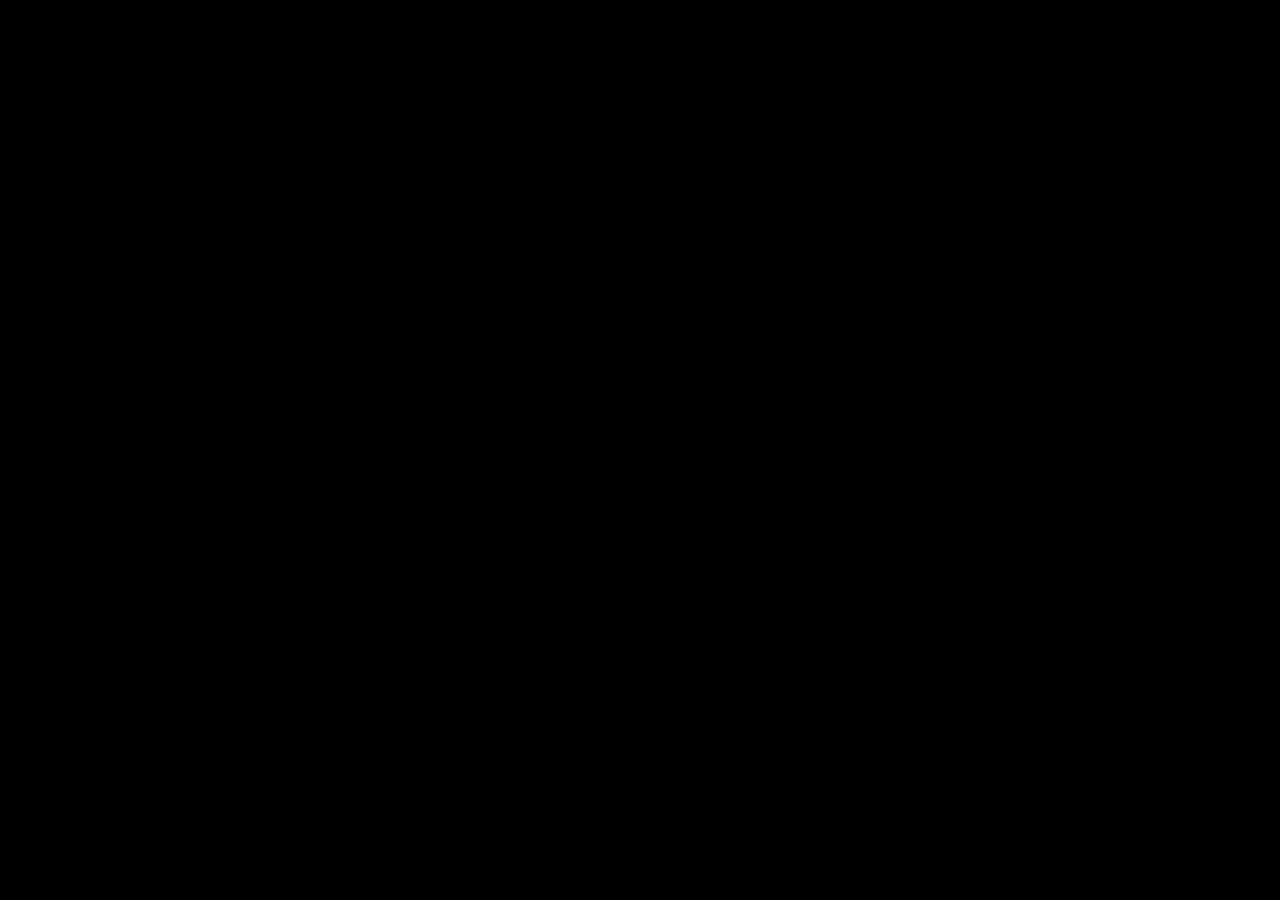
==== src/index.html @ 4df66c05 "first commit" ====
<!DOCTYPE html>
<html>
<head>
    <title></title>
    <meta http-equiv="Content-Type" content="text/html; charset=UTF-8"/>
    <meta name="viewport" content="width=device-width, initial-scale=1, minimum-scale=1, maximum-scale=1, user-scalable=no, target-densityDpi=device-dpi">

    <link href="css/ui/uicommon.css" rel="stylesheet"/>
    <link href="css/ui/widgetcommon.css" rel="stylesheet"/>
    <link href="fonts/clear-sans.css" rel="stylesheet"/>
    <style>
        html, body {
            background-color: #000000;
            width:  100%;
            height: 100%;
            margin: 0;
        }

        canvas {
            position: absolute;
            top: 1px;
            left: 1px;
        }
    </style>

    <!-- 3rd party lib -->
    <script type="text/javascript" src="/socket.io/socket.io.js"></script>

    <!-- Source JS -->
    <script type="text/javascript" src="config/CONST.js"></script>
    <script type="text/javascript" src="js/HK-CD.js"></script>

</head>

<body>
<canvas id="canvas" width="640" height="480"></canvas>
</body>
</html>
---- src/fonts/clear-sans.css ----
@font-face {
    font-family: "ClearSans";
    src: url("ClearSans-Light-webfont.eot");
    src: url("ClearSans-Light-webfont.eot?#iefix") format("embedded-opentype"),
         url("ClearSans-Light-webfont.svg#clear_sans_lightregular") format("svg"),
         url("ClearSans-Light-webfont.woff") format("woff");
    font-weight: 200;
    font-style: normal;
}

@font-face {
    font-family: "ClearSans";
    src: url("ClearSans-Regular-webfont.eot");
    src: url("ClearSans-Regular-webfont.eot?#iefix") format("embedded-opentype"),
         url("ClearSans-Regular-webfont.svg#clear_sansregular") format("svg"),
         url("ClearSans-Regular-webfont.woff") format("woff");
    font-weight: normal;
    font-style: normal;
}

@font-face {
    font-family: "ClearSans";
    src: url("ClearSans-Bold-webfont.eot");
    src: url("ClearSans-Bold-webfont.eot?#iefix") format("embedded-opentype"),
         url("ClearSans-Bold-webfont.svg#clear_sansbold") format("svg"),
         url("ClearSans-Bold-webfont.woff") format("woff");
    font-weight: 700;
    font-style: normal;
}
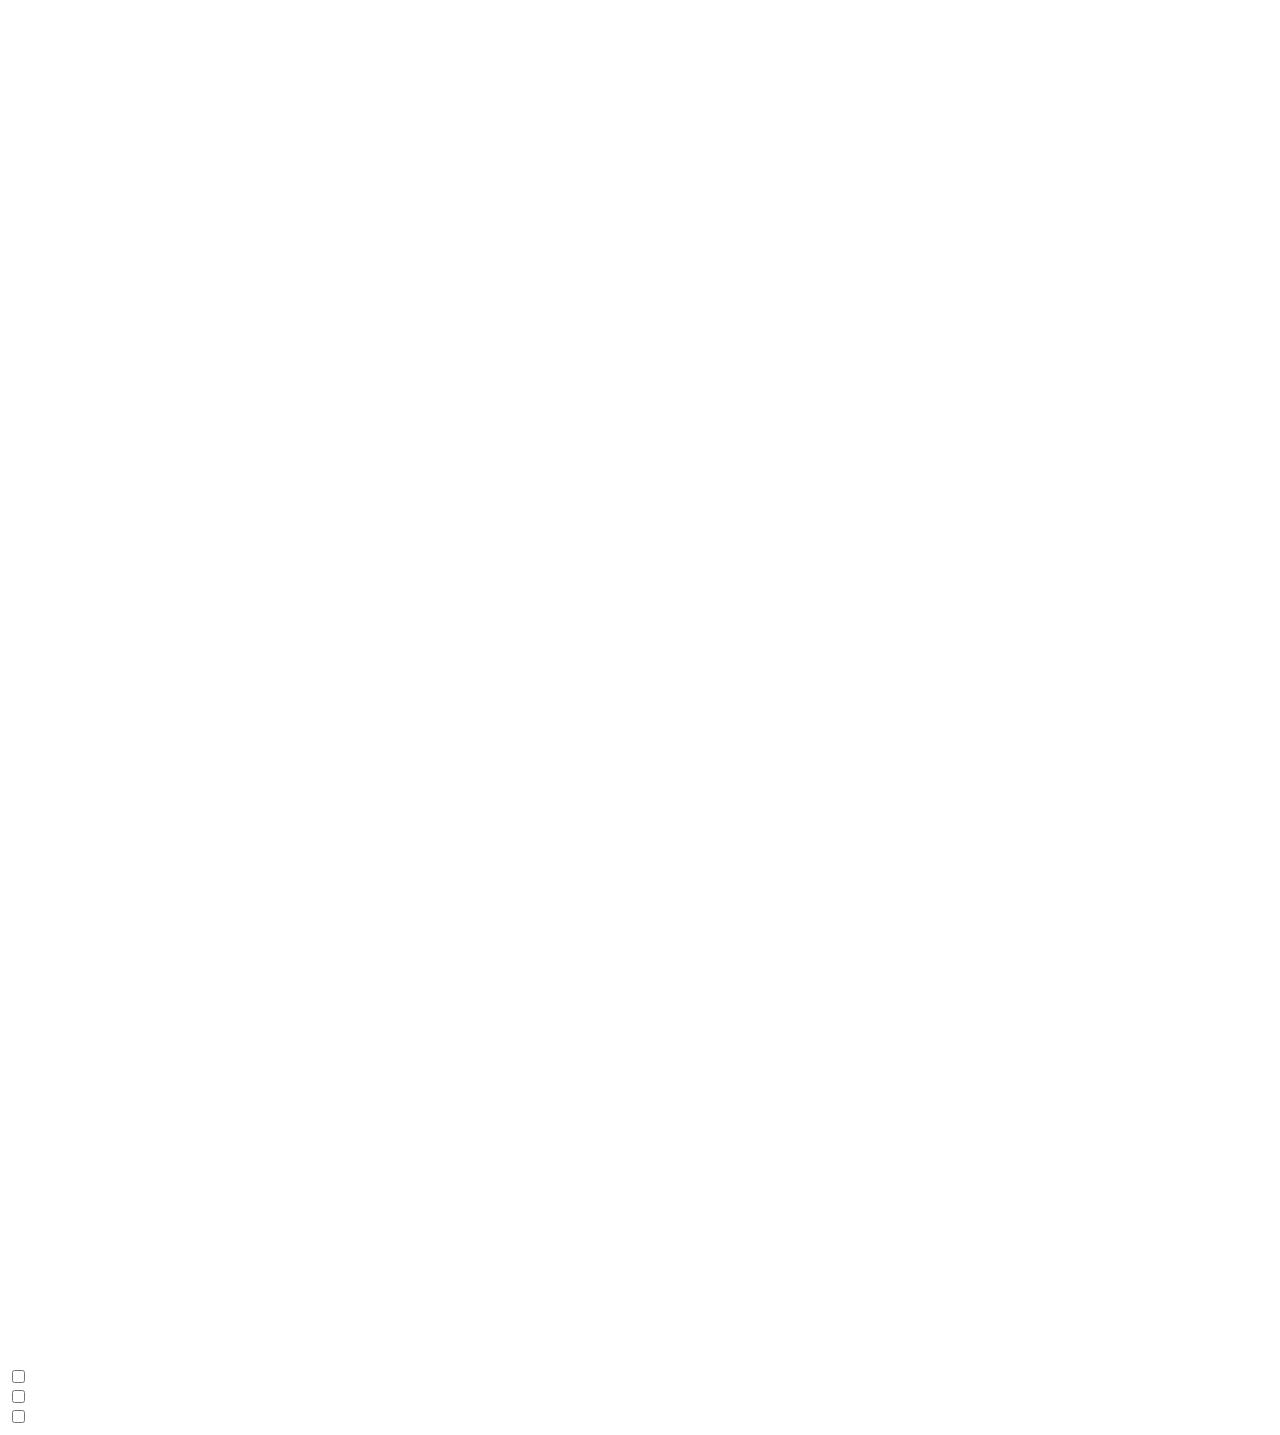
==== commit c0c59d3e: "finished" ====
--- a/src/index.html
+++ b/src/index.html
@@ -3,28 +3,19 @@
 <head>
     <title></title>
     <meta http-equiv="Content-Type" content="text/html; charset=UTF-8"/>
-    <meta name="viewport" content="width=device-width, initial-scale=1, minimum-scale=1, maximum-scale=1, user-scalable=no, target-densityDpi=device-dpi">
+    <meta name="viewport" content="width=device-width, initial-scale=1, minimum-scale=1, maximum-scale=1, user-scalable=no">
 
-    <link href="css/ui/uicommon.css" rel="stylesheet"/>
-    <link href="css/ui/widgetcommon.css" rel="stylesheet"/>
-    <link href="fonts/clear-sans.css" rel="stylesheet"/>
-    <style>
-        html, body {
-            background-color: #000000;
-            width:  100%;
-            height: 100%;
-            margin: 0;
-        }
+    <link href="css/fontscommon.css" rel="stylesheet"/>
 
-        canvas {
-            position: absolute;
-            top: 1px;
-            left: 1px;
-        }
-    </style>
+    <!-- ext 3rd party lib-->
+    <script type="text/javascript" src="lib/jquery/jquery-1.9.1.min.js"></script>
+    <script type="text/javascript" src="lib/animate.css/AnimateHelper.js"></script>
 
-    <!-- 3rd party lib -->
-    <script type="text/javascript" src="/socket.io/socket.io.js"></script>
+    <link href="lib/animate.css/animate.css" rel="stylesheet"/>
+
+
+    <!-- project css-->
+    <link href="css/all.css" rel="stylesheet"/>
 
     <!-- Source JS -->
     <script type="text/javascript" src="config/CONST.js"></script>
@@ -33,6 +24,39 @@
 </head>
 
 <body>
-<canvas id="canvas" width="640" height="480"></canvas>
+    <canvas id="canvas" width="750" height="1334"></canvas>
+    <div id="descText" class="hide desc-text">
+        <h1></h1>
+        <div class="close-button"></div>
+        <p></p>
+    </div>
+    <div id="questionText" class="hide question-text">
+        <h1></h1>
+        <div class="close-button"></div>
+        <p></p>
+        <div class="answer">
+            <div>
+                <div class="check-button">
+                    <input type="checkbox" name="A1" id="A1"><label class="shape" for="A1"></label>
+                    <label class="text" for="A1"></label>
+                </div>
+            </div>
+            <div>
+                <div class="check-button">
+                    <input type="checkbox" name="A1" id="A2"><label class="shape" for="A2"></label>
+                    <label class="text" for="A2"></label>
+                </div>
+            </div>
+            <div>
+                <div class="check-button">
+                    <input type="checkbox" name="A1" id="A3"><label class="shape" for="A3"></label>
+                    <label class="text" for="A3"></label>
+                </div>
+            </div>
+        </div>
+        <div class="center-wrapper">
+            <div class="next-button"></div>
+        </div>
+    </div>
 </body>
 </html>